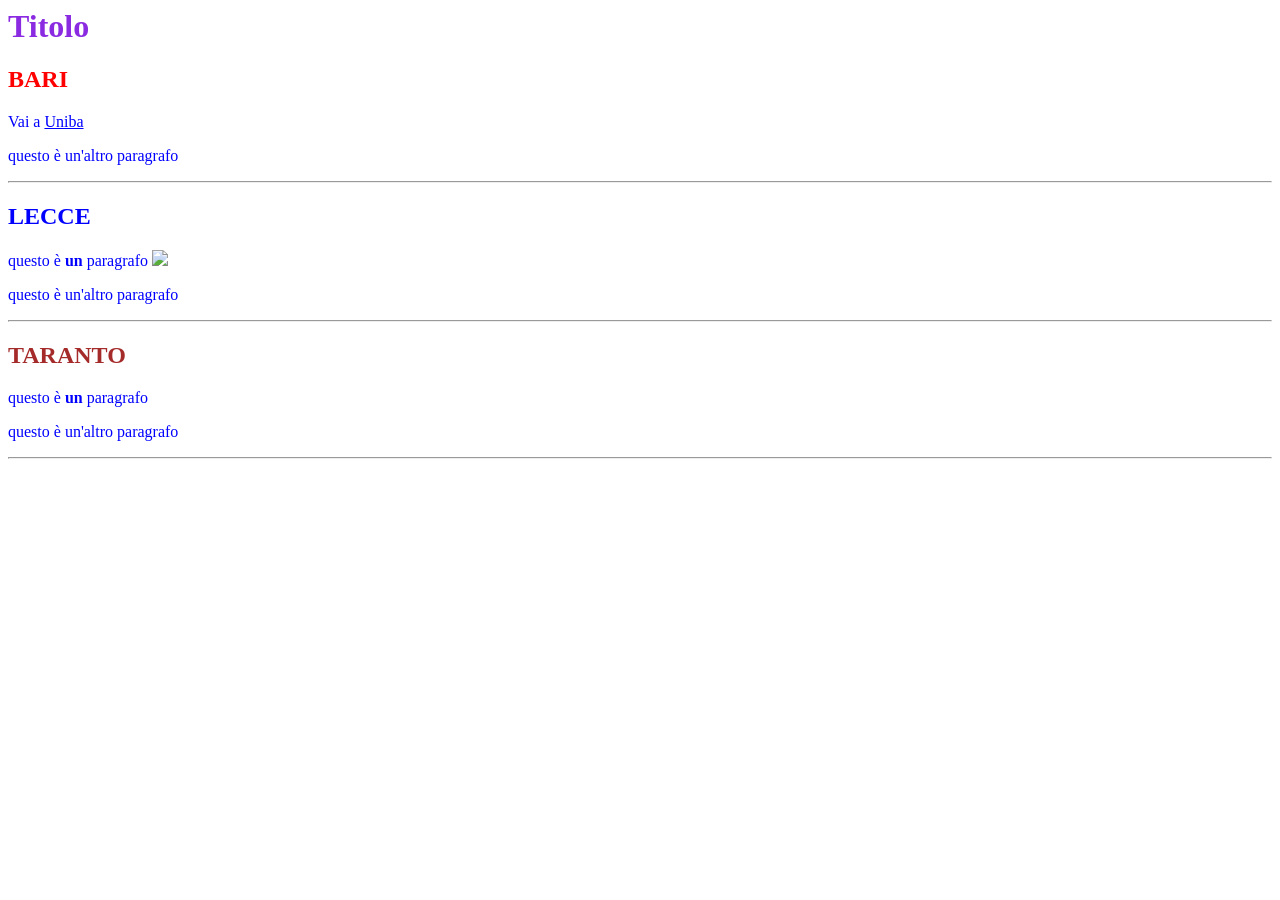
==== Prima.html @ 851c3f68 "init repositery" ====
<html>

<head>
    <title> ADM </title>
    <link rel="stylesheet" href="css/miostile.css">
</head>

<body>
    <h1 id="top"> Titolo </h1>
    <h2 class="titolo2evidenziato"> BARI </h2>
    <p> Vai a <a href="c:/mioserver/sitoweb/seconda.html"> Uniba </a> </p>
    <p> questo è un'altro paragrafo </p>
    <hr />
    <h2> LECCE </h2>
    <p> questo è <strong> un </strong> paragrafo <img src="https://www.uniba.it/sliders/anno-2022/sc/image"> </p>
    <p> questo è un'altro paragrafo </p>
    <hr />
    <h2 id="taranto"> TARANTO </h2>
    <p> questo è <strong> un </strong> paragrafo </p>
    <p> questo è un'altro paragrafo </p>
    <hr />
</body>

</html>
---- css/miostile.css ----
/* Selettori di elemento */
h1 {color:blueviolet; border: 3px;}
legend, label {color:red;}
table {border: solid 10px;}
/* Selettore universale */
*{color:blue;}
/* Selettore di classe */ 
.evidenziato {background-color: aqua;}
h2.titolo2evidenziato {color:red;}
caption.titoloimportante {color:chocolate;}
/* Selettore id */ 
#taranto {color:brown;}
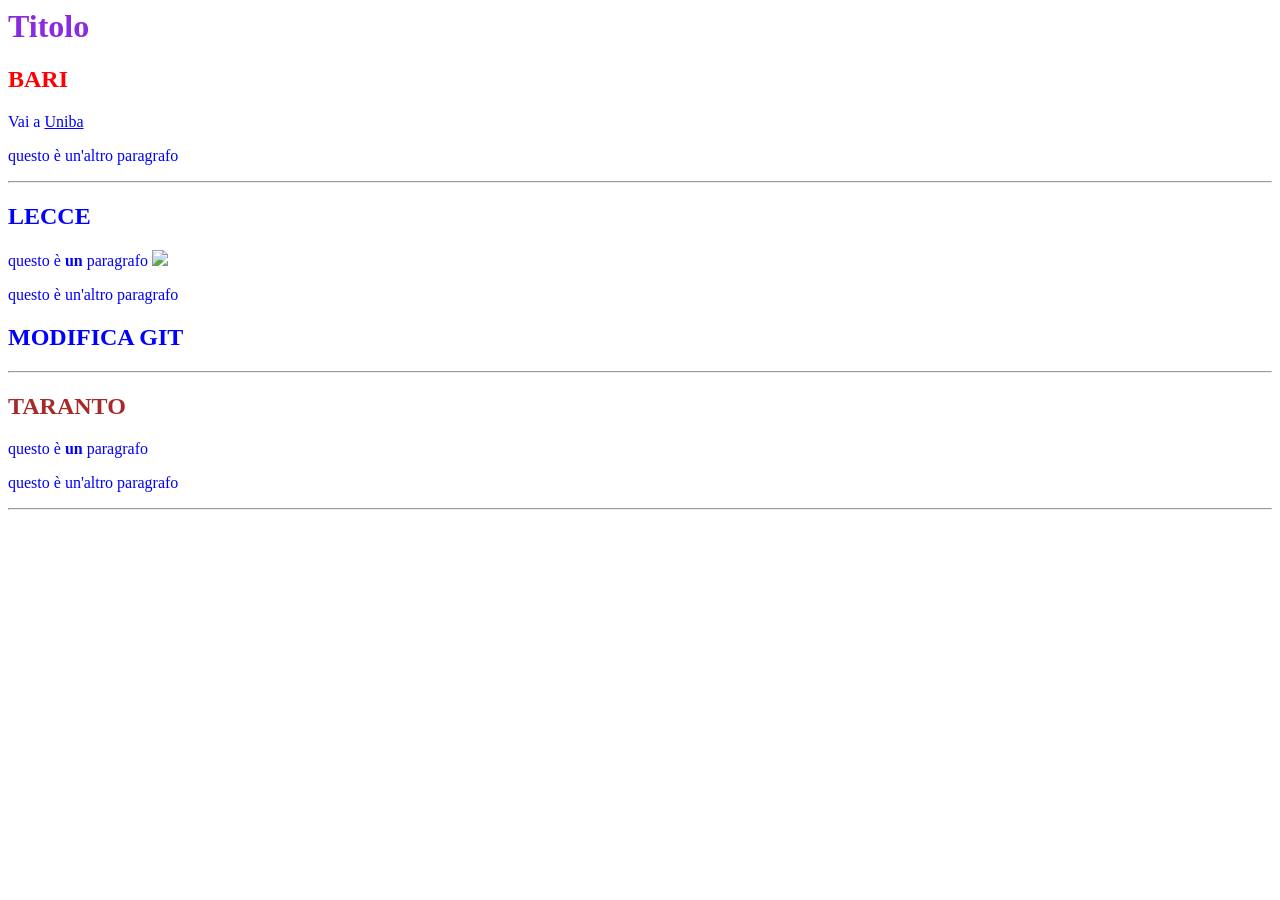
==== commit 7595c5f7: "aggiunto h2" ====
--- a/Prima.html
+++ b/Prima.html
@@ -14,6 +14,7 @@
     <h2> LECCE </h2>
     <p> questo è <strong> un </strong> paragrafo <img src="https://www.uniba.it/sliders/anno-2022/sc/image"> </p>
     <p> questo è un'altro paragrafo </p>
+    <h2> MODIFICA GIT </h2>
     <hr />
     <h2 id="taranto"> TARANTO </h2>
     <p> questo è <strong> un </strong> paragrafo </p>
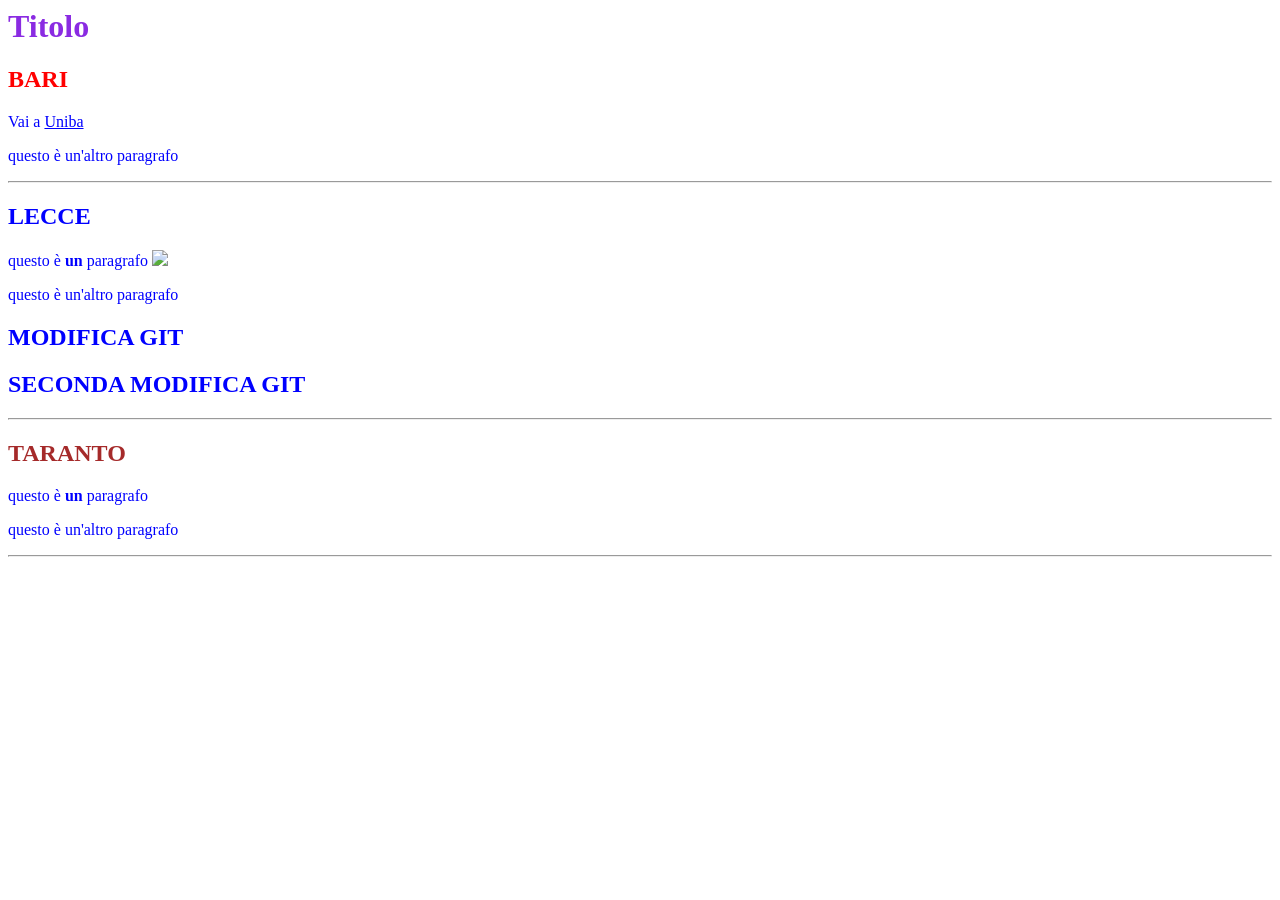
==== commit f4e31266: "aggiunta seconda modifica" ====
--- a/Prima.html
+++ b/Prima.html
@@ -15,6 +15,7 @@
     <p> questo è <strong> un </strong> paragrafo <img src="https://www.uniba.it/sliders/anno-2022/sc/image"> </p>
     <p> questo è un'altro paragrafo </p>
     <h2> MODIFICA GIT </h2>
+    <h2> SECONDA MODIFICA GIT</h2>
     <hr />
     <h2 id="taranto"> TARANTO </h2>
     <p> questo è <strong> un </strong> paragrafo </p>
